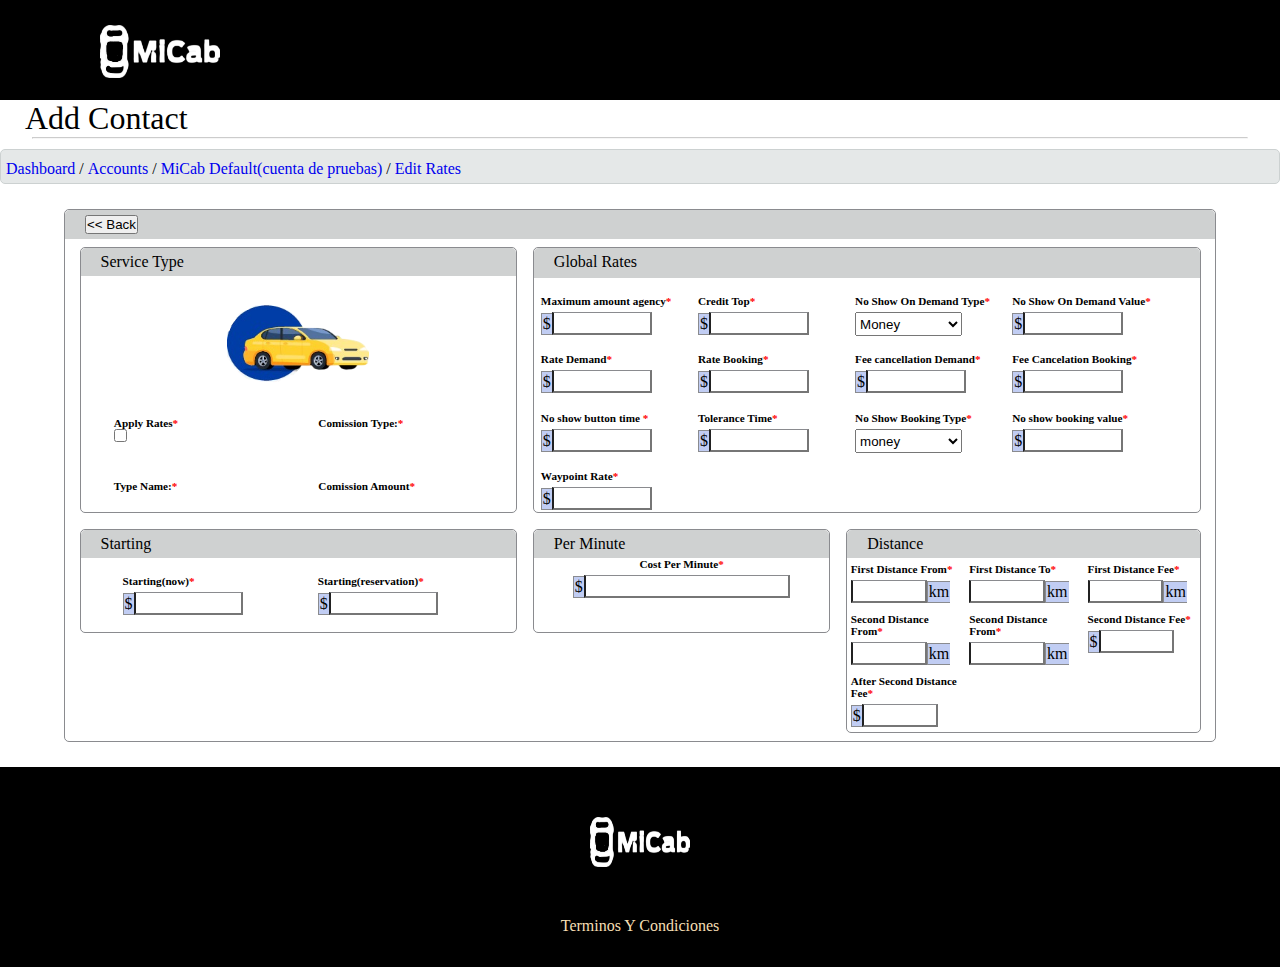
==== Assets/html/index.html @ 74d2cc6a "Cambio el tamanio de las imagenes en el disenio responsivo" ====
<html lang="en">
<head>
    <meta charset="UTF-8">
    <meta http-equiv="X-UA-Compatible" content="IE=edge">
    <meta name="viewport" content="width=device-width, initial-scale=1.0">
    <title> RESPONSIVE GRID</title> 
    <link rel="stylesheet" href="../Styles/styles.css">
</head>
<body>
    <div class="tituloPrincipal"> <a href="https://mi.cab/"><img src="../images/micab.png"></a></div>
    <h1>Add Contact</h1>
    <hr>
    <div class="nav"> 
        <ul>
          <li><a href="#"> Dashboard</a> /</li>
          <li><a href="#"> Accounts</a> /</li>
          <li><a href="#"> MiCab Default(cuenta de pruebas)</a> /</li>
          <li><a href="#"> Edit Rates</a>  </li>
        </ul>
      </div>
    <div class="principal">
        <div class="titulo"> <button> &lt;&lt; Back</button></div>
        <div class="grid">
            <div class="bloque a"> 
                <div class="titulo">Service Type</div>
                <div class="imagen">
                    <img src="../images/carro.png"  alt="MiCab">
                </div>
                <div class="flex">
                    <div class="elemento">
                        <label for="apply-rates">Apply Rates</label> <br>
                        <input type="checkbox" id="apply-rates" name="apply-rates"> 
                    </div>
                    <div class="elemento">
                        <label for="comission-type">Comission Type:</label> <br>
                        <input type="text" id="comission-type" name="comission-type" readonly="true" style="width: 20%;">
                    </div>
                    <div class="elemento">
                        <label for="type-name">Type Name:</label> 
                        <input type="text" readonly="true" style="width: 20%; height: auto;"> 
                    </div>
                    <div class="elemento">
                        <label for="comission-amount">Comission Amount</label>
                        <input type="text" name="comission-amount" id="comission-amount" readonly="true" style="width: 20%;">
                    </div>
                </div>
            </div>
            <div class="bloque b">
                <div class="titulo">Global Rates</div>
                <div class="elemento">
                    <label for="max-amount-agency" class="asterisco">Maximum amount agency</label><br>
                    <span class="identificador">$</span><input type="number" id="max-amount-agency" name="max-amount-agency" min="0" step="0.1">
                </div>
                <div class="elemento">
                    <label for="credit-top" class="asterisco">Credit Top</label> <br>
                    <span class="identificador">$</span><input type="number" name="credit-top" id="credit-top">
                </div>
                <div class="elemento">
                    <label for="no-show-on-demand-type" class="asterisco">No Show On Demand Type</label> <br> 
                    <select name="no-show-on-demand-type" id="no-show-on-demand-type">
                        <option value="money">Money</option>
                        <option value="credit">Credit</option>
                    </select>
                </div>
                <div class="elemento">
                    <label for="no-show-on-demand-value" class="asterisco">No Show On Demand Value</label> <br>
                    <span class="identificador">$</span><input type="number" name="no-show-on-demand-value" id="">
                </div>
                <div class="elemento">
                    <label for="rate-demand" class="asterisco">Rate Demand</label> <br>
                    <span class="identificador">$</span><input type="number" name="rate-demand" id="rate-demand">
                </div>
                <div class="elemento">
                    <label for="rate-booking" class="asterisco">Rate Booking</label> <br>
                    <span class="identificador">$</span><input type="number" name="rate-booking" id="rate-booking">
                </div>
                <div class="elemento">
                    <label for="fee-cancellation-demand" class="asterisco">Fee cancellation Demand</label> <br>
                    <span class="identificador">$</span><input type="number" name="fee-cancellation-demand" id="fee-cancellation-demand">
                </div>
                <div class="elemento">
                    <label for="fee-cancelation-booking" class="asterisco">Fee Cancelation Booking</label> <br>
                    <span class="identificador">$</span><input type="number" name="fee-cancelation-booking" id="fee-cancelation-booking">
                </div>
                <div class="elemento">
                    <label for="no-show-button-time" class="asterisco">No show button time </label> <br>
                    <span class="identificador">$</span><input type="number" name="no-show-button-time" id="no-show-button-time">
                </div>
                <div class="elemento">
                    <label for="tolerance-time" class="asterisco">Tolerance Time</label> <br>
                    <span class="identificador">$</span><input type="number" name="tolerance-time" id="tolerance-time">
                </div>
                <div class="elemento">
                    <label for="no-show-booking-type" class="asterisco">No Show Booking Type</label> <br>
                    <select name="no-show-booking-type" id="no-show-booking-type">
                    <option value="money">money</option>
                    <option value="credit">credit</option>
                    </select>
                </div>
                <div class="elemento">
                    <label for="no-show-booking-value" class="asterisco">No show booking value</label> <br>
                    <span class="identificador">$</span><input type="number" name="no-show-booking-value" id="no-show-booking-value">
                </div>
                <div class="elemento">
                    <label for="waypoint-rate" class="asterisco">Waypoint Rate</label> <br>
                    <span class="identificador">$</span><input type="number" name="waypoint-rate" id="waypoint-rate">
                </div>
            </div>
            <div class="bloque c"> 
                <div class="titulo">Starting</div>
                    <div class="flex">
                        <div class="elemento">
                            <label for="starting-now" class="asterisco">Starting(now)</label> <br>
                            <span class="identificador">$</span><input type="number" name="starting-now" id="starting-now">
                        </div>
                        <div class="elemento">
                            <label for="starting-reservation" class="asterisco">Starting(reservation)</label> <br>
                            <span class="identificador">$</span><input type="number" name="starting-reservation" id="starting-reservation">
                        </div>
                    </div>
            </div>
            <div class="bloque d">
                <div class="titulo">Per Minute</div>
                    <label for="cost-per-minute" class="asterisco">Cost Per Minute</label> <br>
                    <span class="identificador">$</span><input type="number" name="cost-per-minute" id="cost-per-minute">
            </div>
            <div class="bloque e"> 
                <div class="titulo">Distance</div>
                <div class="grid">
                    <div class="col1 row1">
                      <label for="first-distance-from" class="asterisco">First Distance From</label>
                      <input type="number" name="first-distance-from" id="first-distance-from"><span class="identificador">km</span>
                    </div>
                    <div class="col2 row1">
                      <label for="first-distance-to" class="asterisco">First Distance To</label>
                      <input type="number" name="irst-distance-to" id="irst-distance-to"><span class="identificador">km</span>
                    </div>
                    <div class="col3 row1" >
                      <label for="first-distance-fee" class="asterisco">First Distance Fee</label>
                      <input type="number" name="first-distance-fee" id="first-distance-fee"><span class="identificador">km</span>
                    </div>
                    <div class="col1 row2">
                      <label for="second-distance-from" class="asterisco">Second Distance From</label>
                      <input type="number" name="second-distance-from" id="second-distance-from"><span class="identificador">km</span>
                    </div>
                    <div class="col2 row2">
                      <label for="second-distance-from" class="asterisco">Second Distance From</label>
                      <input type="number" name="second-distance-from" id="second-distance-from"><span class="identificador">km</span>
                    </div>
                    <div class="col3 row2">
                      <label for="second-distance-fee" class="asterisco">Second Distance Fee</label> <br>
                      <span class="identificador">$</span><input type="number" name="second-distance-fee" id="second-distance-fee">
                    </div>
                    <div class="col1 row3">
                      <label for="after-second-distance-fee" class="asterisco">After Second Distance Fee</label> <br>
                      <span class="identificador">$</span><input type="number" name="after-second-distance-fee" id="after-second-distance-fee">
                    </div>
                  </div>
            </div>
        </div>
    </div>
    <footer>
         <img src="../images/micab.png" alt="" style="width: 100px; height: 50px;"> 
         <p style="color: wheat; margin-top: 50px;">Terminos Y Condiciones</p>
    </footer>
</body>
</html>
---- Assets/Styles/styles.css ----
*{
    margin:0;
    padding: 0;
    box-sizing: border-box !important;
}   
.tituloPrincipal a > img {
    margin-top: 10px;
    max-height: 75%;
    min-width: 10px;
    max-width: 120px;
}
select{
    margin-top: 5px;
    width: 75%;
    height: 65%;
}
html{
    overflow: auto;
    display: contents;
}
h1{
    padding-left: 25px;
    font-weight: 100;
}
label{
    font-size: 0.70rem;
    font-weight: bold;
    margin: 5px 0px 0px;
}
label::after{
    content: "*";
    color: red;
}
footer{
    padding-top: 50px;
    width: 100%;
    height: 200px;
    background-color: black;
    text-align: center;
}

.nav{
    margin-top: 10px;
    background-color: #E5E8E8;
    height:35px;
    border-radius: 5px;
    border: 1px solid  #CCD1D1;
    position: sticky;
    top : 12%; 
}
.nav ul {
    margin: 10px 5px; 
    border: 0;
    padding: 0;
}
a{
    text-decoration: none;
    vertical-align: baseline;
}
.nav li{
    display: inline;
    list-style: none;
}
input[type = number]{
    width: 70%;
    padding: 2.5px;
    margin-top: 5px;
    border-top: 1px solid #8a8b8f;
}
input[type = text]{
    border: none;
}
.tituloPrincipal{
    height: 100px;
    width: 100%;
    padding: 15px 100px;
    background-color: #000;
    position: sticky;
    top: 0;
}
.identificador{
    display: inline-flex;
    padding: 1px;
    vertical-align: bottom;
    background-color: #C1CDF3;  
    border-top: 1.5px solid #8a8b8f;
    border-left: 1.5px solid #8a8b8f;
    border-bottom: 1.5px solid #8a8b8f;
}
.titulo{
    width: 100%;
    background-color: #cdcfcff3;
    border-radius: 5px 5px 0px 0px;
    padding: 5px 20px;
    text-align: left;
}
.a > .flex{
    display: flex;
    flex-flow: row wrap;
    align-items: flex-start;
    justify-content: space-evenly;
    width: 100%;
    height: 45%;
}
.bloque.e > .flex{
    flex-flow: column nowrap;
}
.c > .flex{
    display: flex;
    flex-flow: row;
    padding: 10px;
    justify-content: space-evenly;
    align-items: center;
}
.a > .flex > input{
    width: 10%;
    height: 10%;
}

.flex > .elemento{
    width: 40%;
    height: 15%;
    padding: 5px;
}

.principal{
    max-width: 90%;
    max-height: 1000%;
    margin: 25px auto;
    border: 1px solid #8a8b8f;
    border-radius: 5px;
}
.bloque{
    max-width: 100%;
    min-height: 20px;
    border:1px solid #8a8b8f;
    margin: 3px;
    border-radius: 5px;
}
.imagen{
    height: 50%;
    width: 50%;
    margin: 1px auto;
    text-align: center;
}
hr{
    opacity: 0.5;
    width: 95%;
    margin: 0 auto;
}
.elemento{
    width: 23%;
    height: 20%;
    margin: 2px;
    padding: 15px 5px 0px;
}

.grid{
    margin: 5px auto;
    max-width:98%;
    max-height: 1000%;
    display: grid;
    grid-gap: 10px;
    grid-template-columns: auto;
    grid-template-rows: auto;
}
img{
    height: 100%;
    width: 65%;
}

.a{
    grid-column: 1 ;
    grid-row: 1 ;
}
.b{
    grid-column: 2/ span 2;
    grid-row: 1;
    display: flex;
    flex-flow: row wrap;
    justify-content: flex-start;
}
.c{
    grid-row: 2;
    grid-column: 1;
    max-height: 100%;
}
.d{
    grid-row: 2;
    grid-column: 2;
    max-height: 100%;
    max-width: 100%;
    text-align: center;
}
.e{
    grid-row: 2/span 3;
    grid-column: 3 ;
    max-height: 1000%;
    max-width: 1000%;
}
.col1{
    grid-column: 1;
}
.col2{
    grid-column:2;

}
.col3{
    grid-column: 3;
}

.row1{
    grid-row: 1;
}
.row2{
    grid-row: 2;
}
.row3{
    grid-row: 3;
    grid-column: 1;
}
@media (max-width: 1020px){
    .d{
        grid-row:3;
        grid-column: 1;
    }
    .e{
        grid-column:2 /span 2;
        grid-row: 2 ;
    }
}

@media (max-width: 700px) {
    .a, .c, .d {
        max-width: 100%;
        grid-column:1;
        margin: 5px;
        font-size: 0.8rem;
    }
    .elemento{
        min-width: 0;
        width: 100%;
    }
    .bloque.e > .grid{
        display: flex;
        flex-flow: column;
        padding: 5px 15px ;
    }
    select {
        width: 50% !important;
    }
    input[type = number] {
        width: 60%;
    }
    .flex{
        flex-flow: column;
    }
   .grid{
        display: contents;
    }
    .b{
        grid-column: 1;
        grid-row: 2 ;
    }
    .e > .flex{
        padding: 10px 15px;
    }
    .c, .d {
        grid-row: auto;
    }
    .nav li a{
        font-size: 0.8rem;
    }
    
    .imagen{
        width: 50% !important;
    }

    .tituloPrincipal{
        text-align:center;
        margin: 0px auto;
    }
    
}
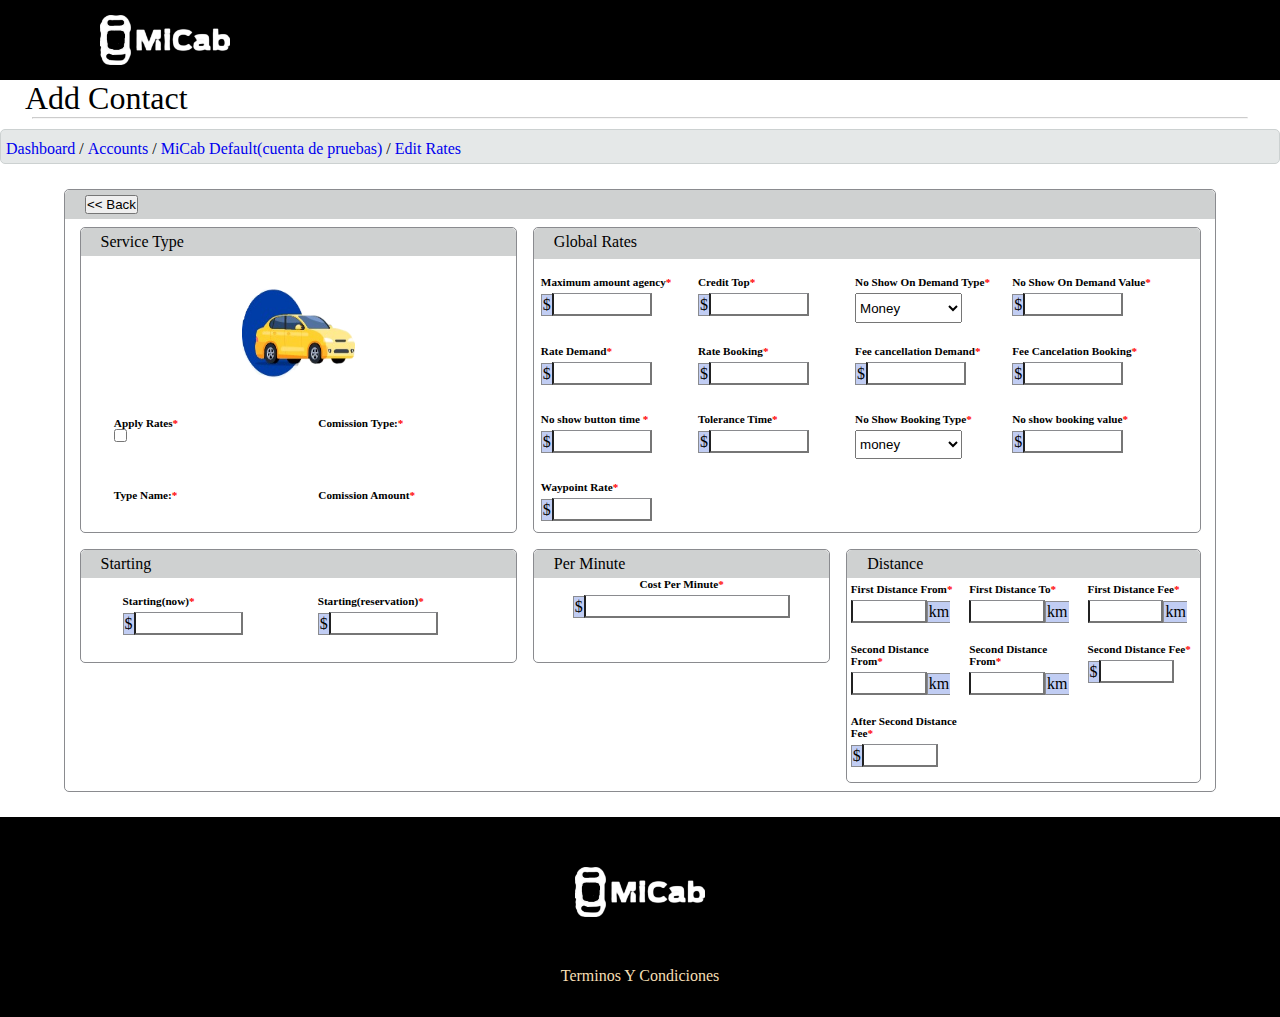
==== commit 69bf87ac: "Se cambio el Footer y Barra de titulo MiCab" ====
--- a/Assets/html/index.html
+++ b/Assets/html/index.html
@@ -160,7 +160,7 @@
         </div>
     </div>
     <footer>
-         <img src="../images/micab.png" alt="" style="width: 100px; height: 50px;"> 
+         <img src="../images/micab.png" alt="" style="width: 130px; height: 50px;"> 
          <p style="color: wheat; margin-top: 50px;">Terminos Y Condiciones</p>
     </footer>
 </body>
--- a/Assets/Styles/styles.css
+++ b/Assets/Styles/styles.css
@@ -4,10 +4,9 @@
     box-sizing: border-box !important;
 }   
 .tituloPrincipal a > img {
-    margin-top: 10px;
-    max-height: 75%;
+    max-height: 100%;
     min-width: 10px;
-    max-width: 120px;
+    max-width: 130px;
 }
 select{
     margin-top: 5px;
@@ -46,7 +45,7 @@
     border-radius: 5px;
     border: 1px solid  #CCD1D1;
     position: sticky;
-    top : 12%; 
+    top : 80px; 
 }
 .nav ul {
     margin: 10px 5px; 
@@ -64,6 +63,7 @@
 input[type = number]{
     width: 70%;
     padding: 2.5px;
+    margin-bottom: 10px;
     margin-top: 5px;
     border-top: 1px solid #8a8b8f;
 }
@@ -71,7 +71,7 @@
     border: none;
 }
 .tituloPrincipal{
-    height: 100px;
+    height: 80px;
     width: 100%;
     padding: 15px 100px;
     background-color: #000;
@@ -86,6 +86,7 @@
     border-top: 1.5px solid #8a8b8f;
     border-left: 1.5px solid #8a8b8f;
     border-bottom: 1.5px solid #8a8b8f;
+    margin-bottom: 10px;
 }
 .titulo{
     width: 100%;
@@ -139,7 +140,7 @@
 }
 .imagen{
     height: 50%;
-    width: 50%;
+    max-width: 40%;
     margin: 1px auto;
     text-align: center;
 }
@@ -273,7 +274,8 @@
     }
     
     .imagen{
-        width: 50% !important;
+        max-width: 250px !important;
+        max-height: 240px;
     }
 
     .tituloPrincipal{
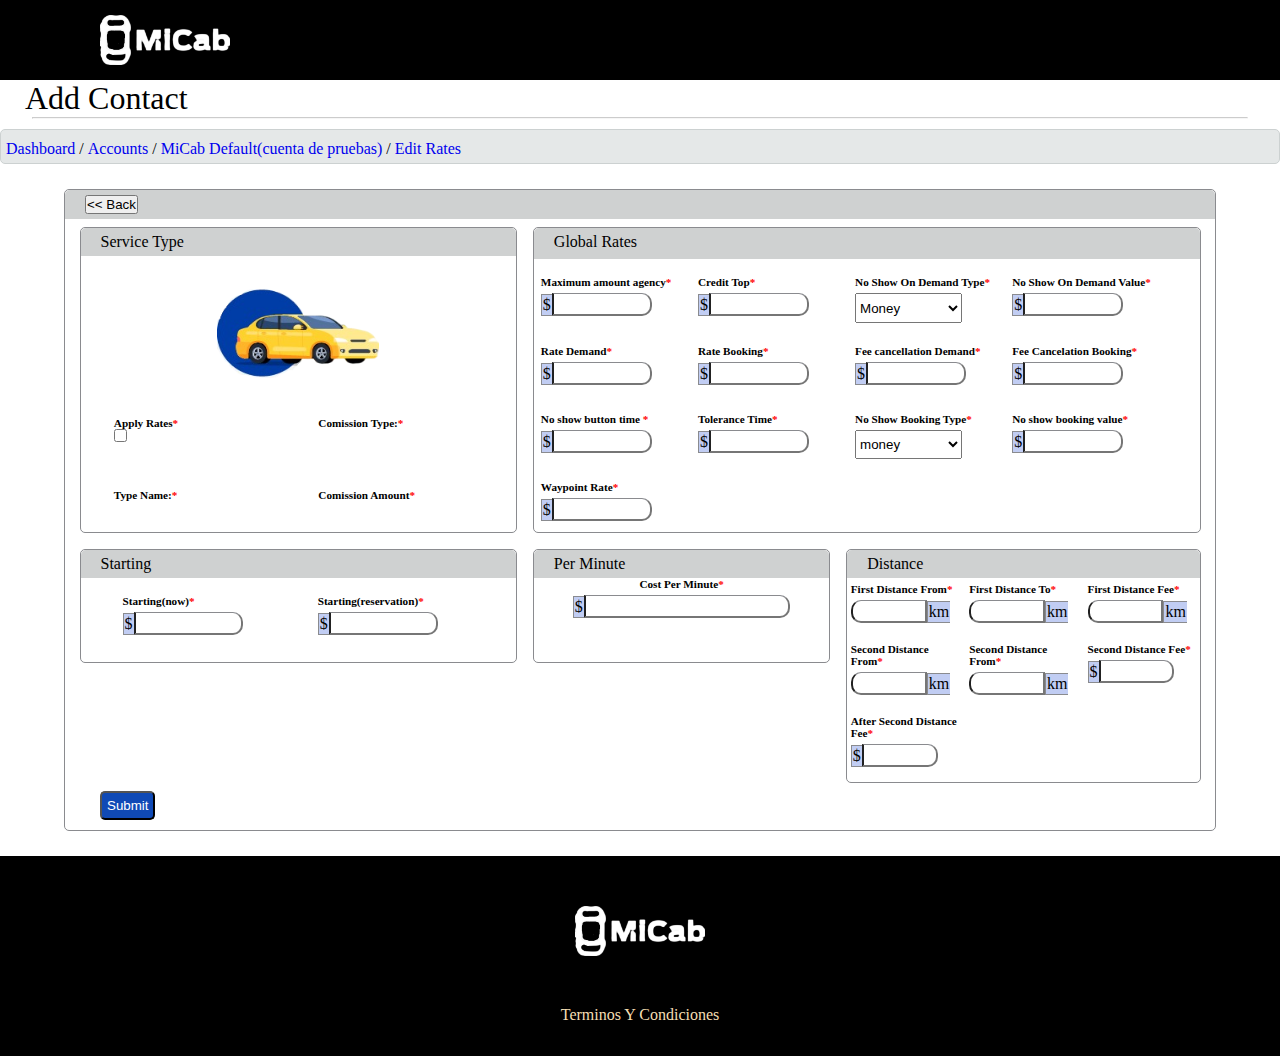
==== commit b4ca8503: "Se Ajustaron minimos valores y se grego boton al formulario" ====
--- a/Assets/html/index.html
+++ b/Assets/html/index.html
@@ -20,144 +20,147 @@
       </div>
     <div class="principal">
         <div class="titulo"> <button> &lt;&lt; Back</button></div>
-        <div class="grid">
-            <div class="bloque a"> 
-                <div class="titulo">Service Type</div>
-                <div class="imagen">
-                    <img src="../images/carro.png"  alt="MiCab">
+        <form id="formulario">
+            <div class="grid">
+                <div class="bloque a"> 
+                    <div class="titulo">Service Type</div>
+                    <div class="imagen">
+                        <img src="../images/carro.png"  alt="MiCab">
+                    </div>
+                    <div class="flex">
+                        <div class="elemento">
+                            <label for="apply-rates">Apply Rates</label> <br>
+                            <input type="checkbox" id="apply-rates" name="apply-rates"> 
+                        </div>
+                        <div class="elemento">
+                            <label for="comission-type">Comission Type:</label> <br>
+                            <input type="text" id="comission-type" name="comission-type" readonly="true" style="width: 20%;">
+                        </div>
+                        <div class="elemento">
+                            <label for="type-name">Type Name:</label> 
+                            <input type="text" readonly="true" style="width: 20%; height: auto;"> 
+                        </div>
+                        <div class="elemento">
+                            <label for="comission-amount">Comission Amount</label>
+                            <input type="text" name="comission-amount" id="comission-amount" readonly="true" style="width: 20%;">
+                        </div>
+                    </div>
                 </div>
-                <div class="flex">
+                <div class="bloque b">
+                    <div class="titulo">Global Rates</div>
                     <div class="elemento">
-                        <label for="apply-rates">Apply Rates</label> <br>
-                        <input type="checkbox" id="apply-rates" name="apply-rates"> 
+                        <label for="max-amount-agency" class="asterisco">Maximum amount agency</label><br>
+                        <span class="identificador">$</span><input type="number" id="max-amount-agency" name="max-amount-agency" min="0" step="0.1">
                     </div>
                     <div class="elemento">
-                        <label for="comission-type">Comission Type:</label> <br>
-                        <input type="text" id="comission-type" name="comission-type" readonly="true" style="width: 20%;">
+                        <label for="credit-top" class="asterisco">Credit Top</label> <br>
+                        <span class="identificador">$</span><input type="number" name="credit-top" id="credit-top" min="0" step="0.1">
                     </div>
                     <div class="elemento">
-                        <label for="type-name">Type Name:</label> 
-                        <input type="text" readonly="true" style="width: 20%; height: auto;"> 
+                        <label for="no-show-on-demand-type" class="asterisco">No Show On Demand Type</label> <br> 
+                        <select name="no-show-on-demand-type" id="no-show-on-demand-type">
+                            <option value="money">Money</option>
+                            <option value="credit">Credit</option>
+                        </select>
                     </div>
                     <div class="elemento">
-                        <label for="comission-amount">Comission Amount</label>
-                        <input type="text" name="comission-amount" id="comission-amount" readonly="true" style="width: 20%;">
+                        <label for="no-show-on-demand-value" class="asterisco">No Show On Demand Value</label> <br>
+                        <span class="identificador">$</span><input type="number" name="no-show-on-demand-value" id="no-show-on-demand-value" min="0" step="0.1">
+                    </div>
+                    <div class="elemento">
+                        <label for="rate-demand" class="asterisco">Rate Demand</label> <br>
+                        <span class="identificador">$</span><input type="number" name="rate-demand" id="rate-demand" min="0" step="0.1">
+                    </div>
+                    <div class="elemento">
+                        <label for="rate-booking" class="asterisco">Rate Booking</label> <br>
+                        <span class="identificador">$</span><input type="number" name="rate-booking" id="rate-booking" min="0" step="0.1"> 
+                    </div>
+                    <div class="elemento">
+                        <label for="fee-cancellation-demand">Fee cancellation Demand</label> <br>
+                        <span class="identificador">$</span><input type="number" name="fee-cancellation-demand" id="fee-cancellation-demand" min="0" step="0.1">
+                    </div>
+                    <div class="elemento">
+                        <label for="fee-cancelation-booking">Fee Cancelation Booking</label> <br>
+                        <span class="identificador">$</span><input type="number" name="fee-cancelation-booking" id="fee-cancelation-booking" min="0" step="0.1">
+                    </div>
+                    <div class="elemento">
+                        <label for="no-show-button-time">No show button time </label> <br>
+                        <span class="identificador">$</span><input type="number" name="no-show-button-time" id="no-show-button-time" min="0" step="0.1">
+                    </div>
+                    <div class="elemento">
+                        <label for="tolerance-time">Tolerance Time</label> <br>
+                        <span class="identificador">$</span><input type="number" name="tolerance-time" id="tolerance-time" min="0" step="0.1">
+                    </div>
+                    <div class="elemento">
+                        <label for="no-show-booking-type">No Show Booking Type</label> <br>
+                        <select name="no-show-booking-type" id="no-show-booking-type">
+                        <option value="money">money</option>
+                        <option value="credit">credit</option>
+                        </select>
+                    </div>
+                    <div class="elemento">
+                        <label for="no-show-booking-value" >No show booking value</label> <br>
+                        <span class="identificador">$</span><input type="number" name="no-show-booking-value" id="no-show-booking-value" min="0" step="0.1">
+                    </div>
+                    <div class="elemento">
+                        <label for="waypoint-rate">Waypoint Rate</label> <br>
+                        <span class="identificador">$</span><input type="number" name="waypoint-rate" id="waypoint-rate" min="0" step="0.1">
+                    </div>
+                </div>
+                <div class="bloque c"> 
+                    <div class="titulo">Starting</div>
+                        <div class="flex">
+                            <div class="elemento">
+                                <label for="starting-now">Starting(now)</label> <br>
+                                <span class="identificador">$</span><input type="number" name="starting-now" id="starting-now" min="0" step="0.1">
+                            </div>
+                            <div class="elemento">
+                                <label for="starting-reservation">Starting(reservation)</label> <br>
+                                <span class="identificador">$</span><input type="number" name="starting-reservation" id="starting-reservation" min="0" step="0.1"> 
+                            </div>
+                        </div>
+                </div>
+                <div class="bloque d">
+                    <div class="titulo">Per Minute</div>
+                        <label for="cost-per-minute" class="asterisco">Cost Per Minute</label> <br>
+                        <span class="identificador">$</span><input type="number" name="cost-per-minute" id="cost-per-minute">
+                </div>
+                <div class="bloque e"> 
+                    <div class="titulo">Distance</div>
+                    <div class="grid">
+                        <div class="km col1 row1">
+                        <label for="first-distance-from">First Distance From</label> <br>
+                        <input type="number" name="first-distance-from" id="first-distance-from" min="0" step="0.1"><span class="identificador">km</span>
+                        </div>
+                        <div class="km col2 row1">
+                        <label for="first-distance-to" >First Distance To</label> <br>
+                        <input type="number" name="irst-distance-to" id="irst-distance-to" min="0" step="0.1"><span class="identificador">km</span>
+                        </div>
+                        <div class="km col3 row1" >
+                        <label for="first-distance-fee" >First Distance Fee</label> <br>
+                        <input type="number" name="first-distance-fee" id="first-distance-fee" min="0" step="0.1"><span class="identificador">km</span>
+                        </div>
+                        <div class="km col1 row2">
+                        <label for="second-distance-from" >Second Distance From</label> <br>
+                        <input type="number" name="second-distance-from" id="second-distance-from" min="0" step="0.1"><span class="identificador">km</span>
+                        </div>
+                        <div class="km col2 row2">
+                        <label for="second-distance-from">Second Distance From</label> <br>
+                        <input type="number" name="second-distance-from" id="second-distance-from" min="0" step="0.1"><span class="identificador">km</span>
+                        </div>
+                        <div class="col3 row2">
+                        <label for="second-distance-fee" >Second Distance Fee</label> <br>
+                        <span class="identificador">$</span><input type="number" name="second-distance-fee" id="second-distance-fee" min="0" step="0.1">
+                        </div>
+                        <div class="col1 row3">
+                        <label for="after-second-distance-fee">After Second Distance Fee</label> <br>
+                        <span class="identificador">$</span><input type="number" name="after-second-distance-fee" id="after-second-distance-fee" min="0" step="0.1">
+                        </div>
                     </div>
                 </div>
             </div>
-            <div class="bloque b">
-                <div class="titulo">Global Rates</div>
-                <div class="elemento">
-                    <label for="max-amount-agency" class="asterisco">Maximum amount agency</label><br>
-                    <span class="identificador">$</span><input type="number" id="max-amount-agency" name="max-amount-agency" min="0" step="0.1">
-                </div>
-                <div class="elemento">
-                    <label for="credit-top" class="asterisco">Credit Top</label> <br>
-                    <span class="identificador">$</span><input type="number" name="credit-top" id="credit-top">
-                </div>
-                <div class="elemento">
-                    <label for="no-show-on-demand-type" class="asterisco">No Show On Demand Type</label> <br> 
-                    <select name="no-show-on-demand-type" id="no-show-on-demand-type">
-                        <option value="money">Money</option>
-                        <option value="credit">Credit</option>
-                    </select>
-                </div>
-                <div class="elemento">
-                    <label for="no-show-on-demand-value" class="asterisco">No Show On Demand Value</label> <br>
-                    <span class="identificador">$</span><input type="number" name="no-show-on-demand-value" id="">
-                </div>
-                <div class="elemento">
-                    <label for="rate-demand" class="asterisco">Rate Demand</label> <br>
-                    <span class="identificador">$</span><input type="number" name="rate-demand" id="rate-demand">
-                </div>
-                <div class="elemento">
-                    <label for="rate-booking" class="asterisco">Rate Booking</label> <br>
-                    <span class="identificador">$</span><input type="number" name="rate-booking" id="rate-booking">
-                </div>
-                <div class="elemento">
-                    <label for="fee-cancellation-demand" class="asterisco">Fee cancellation Demand</label> <br>
-                    <span class="identificador">$</span><input type="number" name="fee-cancellation-demand" id="fee-cancellation-demand">
-                </div>
-                <div class="elemento">
-                    <label for="fee-cancelation-booking" class="asterisco">Fee Cancelation Booking</label> <br>
-                    <span class="identificador">$</span><input type="number" name="fee-cancelation-booking" id="fee-cancelation-booking">
-                </div>
-                <div class="elemento">
-                    <label for="no-show-button-time" class="asterisco">No show button time </label> <br>
-                    <span class="identificador">$</span><input type="number" name="no-show-button-time" id="no-show-button-time">
-                </div>
-                <div class="elemento">
-                    <label for="tolerance-time" class="asterisco">Tolerance Time</label> <br>
-                    <span class="identificador">$</span><input type="number" name="tolerance-time" id="tolerance-time">
-                </div>
-                <div class="elemento">
-                    <label for="no-show-booking-type" class="asterisco">No Show Booking Type</label> <br>
-                    <select name="no-show-booking-type" id="no-show-booking-type">
-                    <option value="money">money</option>
-                    <option value="credit">credit</option>
-                    </select>
-                </div>
-                <div class="elemento">
-                    <label for="no-show-booking-value" class="asterisco">No show booking value</label> <br>
-                    <span class="identificador">$</span><input type="number" name="no-show-booking-value" id="no-show-booking-value">
-                </div>
-                <div class="elemento">
-                    <label for="waypoint-rate" class="asterisco">Waypoint Rate</label> <br>
-                    <span class="identificador">$</span><input type="number" name="waypoint-rate" id="waypoint-rate">
-                </div>
-            </div>
-            <div class="bloque c"> 
-                <div class="titulo">Starting</div>
-                    <div class="flex">
-                        <div class="elemento">
-                            <label for="starting-now" class="asterisco">Starting(now)</label> <br>
-                            <span class="identificador">$</span><input type="number" name="starting-now" id="starting-now">
-                        </div>
-                        <div class="elemento">
-                            <label for="starting-reservation" class="asterisco">Starting(reservation)</label> <br>
-                            <span class="identificador">$</span><input type="number" name="starting-reservation" id="starting-reservation">
-                        </div>
-                    </div>
-            </div>
-            <div class="bloque d">
-                <div class="titulo">Per Minute</div>
-                    <label for="cost-per-minute" class="asterisco">Cost Per Minute</label> <br>
-                    <span class="identificador">$</span><input type="number" name="cost-per-minute" id="cost-per-minute">
-            </div>
-            <div class="bloque e"> 
-                <div class="titulo">Distance</div>
-                <div class="grid">
-                    <div class="col1 row1">
-                      <label for="first-distance-from" class="asterisco">First Distance From</label>
-                      <input type="number" name="first-distance-from" id="first-distance-from"><span class="identificador">km</span>
-                    </div>
-                    <div class="col2 row1">
-                      <label for="first-distance-to" class="asterisco">First Distance To</label>
-                      <input type="number" name="irst-distance-to" id="irst-distance-to"><span class="identificador">km</span>
-                    </div>
-                    <div class="col3 row1" >
-                      <label for="first-distance-fee" class="asterisco">First Distance Fee</label>
-                      <input type="number" name="first-distance-fee" id="first-distance-fee"><span class="identificador">km</span>
-                    </div>
-                    <div class="col1 row2">
-                      <label for="second-distance-from" class="asterisco">Second Distance From</label>
-                      <input type="number" name="second-distance-from" id="second-distance-from"><span class="identificador">km</span>
-                    </div>
-                    <div class="col2 row2">
-                      <label for="second-distance-from" class="asterisco">Second Distance From</label>
-                      <input type="number" name="second-distance-from" id="second-distance-from"><span class="identificador">km</span>
-                    </div>
-                    <div class="col3 row2">
-                      <label for="second-distance-fee" class="asterisco">Second Distance Fee</label> <br>
-                      <span class="identificador">$</span><input type="number" name="second-distance-fee" id="second-distance-fee">
-                    </div>
-                    <div class="col1 row3">
-                      <label for="after-second-distance-fee" class="asterisco">After Second Distance Fee</label> <br>
-                      <span class="identificador">$</span><input type="number" name="after-second-distance-fee" id="after-second-distance-fee">
-                    </div>
-                  </div>
-            </div>
-        </div>
+            <input type="submit" name="btn-submit" id="btn-submit">
+        </form>
     </div>
     <footer>
          <img src="../images/micab.png" alt="" style="width: 130px; height: 50px;"> 
--- a/Assets/Styles/styles.css
+++ b/Assets/Styles/styles.css
@@ -8,6 +8,13 @@
     min-width: 10px;
     max-width: 130px;
 }
+#btn-submit{
+    margin: 0px 35px 10px;
+    background-color: rgb(16, 74, 182);
+    border-radius: 5px;
+    padding: 5px;
+    color:white;
+}
 select{
     margin-top: 5px;
     width: 75%;
@@ -66,6 +73,10 @@
     margin-bottom: 10px;
     margin-top: 5px;
     border-top: 1px solid #8a8b8f;
+    border-radius: 0px 10px 10px 0px;
+}
+.bloque.e .km > input[type = number]{
+    border-radius: 10px 0px 0px 10px;
 }
 input[type = text]{
     border: none;
@@ -140,7 +151,8 @@
 }
 .imagen{
     height: 50%;
-    max-width: 40%;
+    min-width: 30%;
+    max-width: 250px;
     margin: 1px auto;
     text-align: center;
 }
@@ -231,12 +243,20 @@
     }
 }
 
-@media (max-width: 700px) {
-    .a, .c, .d {
-        max-width: 100%;
+@media (max-width: 768px) {
+    #btn-submit{
+        display: block;
+        width: 25%;
+        margin: 15px auto;
+    }
+    .a, .c, .d{
+        max-height: 65%;
+        max-width: 90%;
+       
         grid-column:1;
-        margin: 5px;
+        margin: 5px auto;
         font-size: 0.8rem;
+        text-align: center;
     }
     .elemento{
         min-width: 0;
@@ -259,23 +279,23 @@
    .grid{
         display: contents;
     }
-    .b{
-        grid-column: 1;
-        grid-row: 2 ;
+
+    .e , .b{
+        text-align: center;
+        max-width: 90%;
+        margin: 5px auto;
     }
     .e > .flex{
         padding: 10px 15px;
     }
-    .c, .d {
-        grid-row: auto;
-    }
+
     .nav li a{
         font-size: 0.8rem;
     }
     
     .imagen{
-        max-width: 250px !important;
-        max-height: 240px;
+        max-width: 280px !important;
+        max-height: 200px;
     }
 
     .tituloPrincipal{
@@ -283,4 +303,8 @@
         margin: 0px auto;
     }
     
+}
+
+@media (max-width: 320px){
+
 }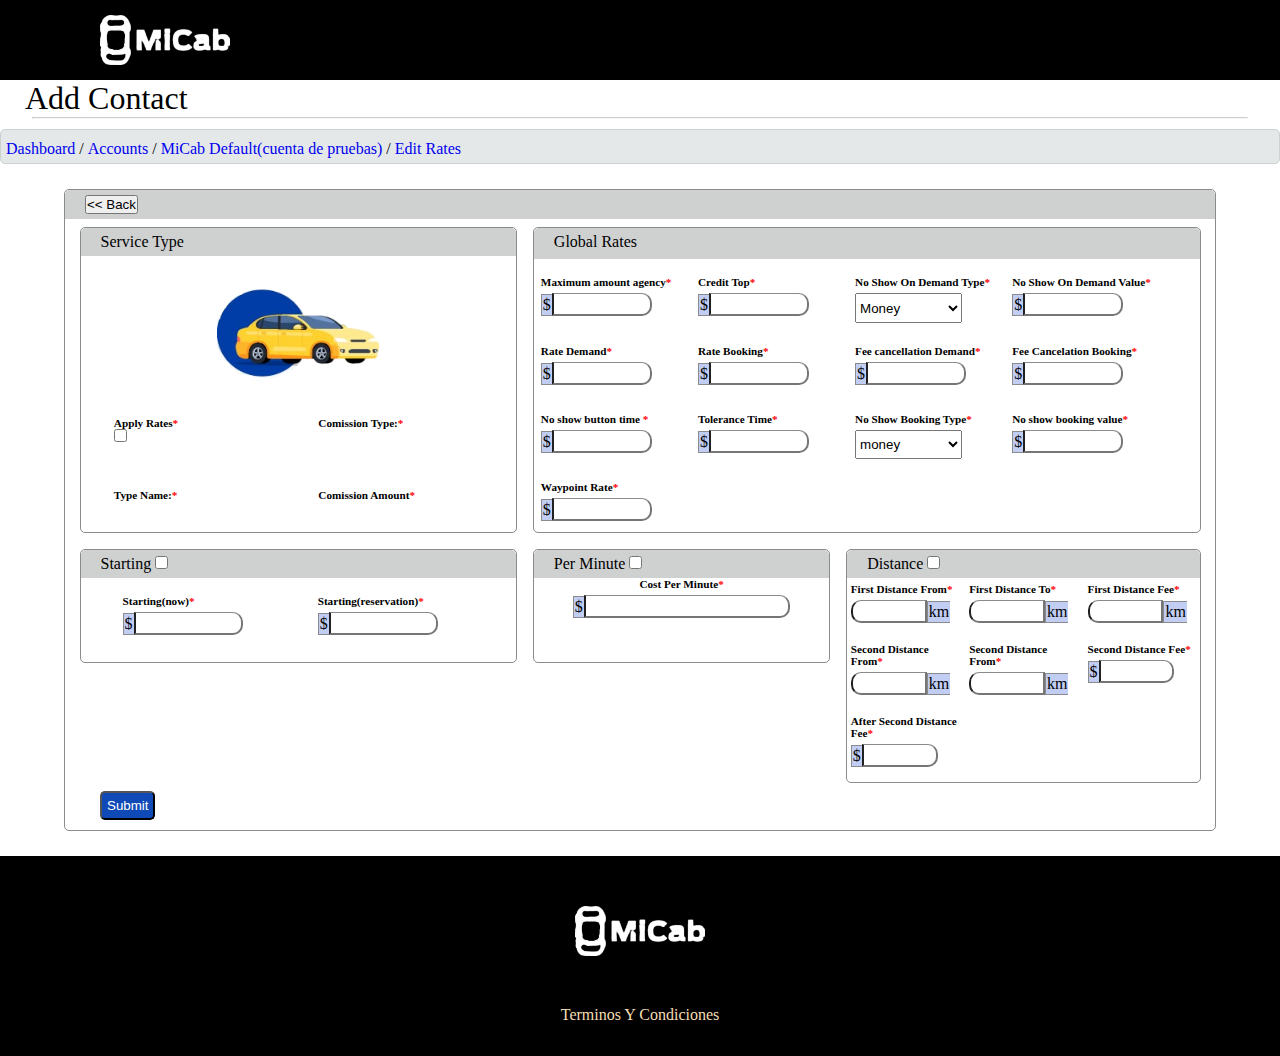
==== commit 481552e2: "Se pusieron ID a los elementos HTML" ====
--- a/Assets/html/index.html
+++ b/Assets/html/index.html
@@ -60,7 +60,7 @@
                         <label for="no-show-on-demand-type" class="asterisco">No Show On Demand Type</label> <br> 
                         <select name="no-show-on-demand-type" id="no-show-on-demand-type">
                             <option value="money">Money</option>
-                            <option value="credit">Credit</option>
+                            <option value="percent">Percent</option>
                         </select>
                     </div>
                     <div class="elemento">
@@ -95,7 +95,7 @@
                         <label for="no-show-booking-type">No Show Booking Type</label> <br>
                         <select name="no-show-booking-type" id="no-show-booking-type">
                         <option value="money">money</option>
-                        <option value="credit">credit</option>
+                        <option value="percent">Percent</option>
                         </select>
                     </div>
                     <div class="elemento">
@@ -108,7 +108,7 @@
                     </div>
                 </div>
                 <div class="bloque c"> 
-                    <div class="titulo">Starting</div>
+                    <div class="titulo">Starting   <input type="checkbox" id="starting"></div>
                         <div class="flex">
                             <div class="elemento">
                                 <label for="starting-now">Starting(now)</label> <br>
@@ -121,12 +121,12 @@
                         </div>
                 </div>
                 <div class="bloque d">
-                    <div class="titulo">Per Minute</div>
-                        <label for="cost-per-minute" class="asterisco">Cost Per Minute</label> <br>
-                        <span class="identificador">$</span><input type="number" name="cost-per-minute" id="cost-per-minute">
+                    <div class="titulo">Per Minute <input type="checkbox" name="per-minute" id="per-minute"> </div>
+                        <label for="cost-per-minute">Cost Per Minute</label> <br>
+                        <span class="identificador">$</span><input type="number" name="cost-per-minute" id="cost-per-minute" min="0" step="0.1">
                 </div>
                 <div class="bloque e"> 
-                    <div class="titulo">Distance</div>
+                    <div class="titulo">Distance <input type="checkbox" name="distance" id="distance"> </div>
                     <div class="grid">
                         <div class="km col1 row1">
                         <label for="first-distance-from">First Distance From</label> <br>
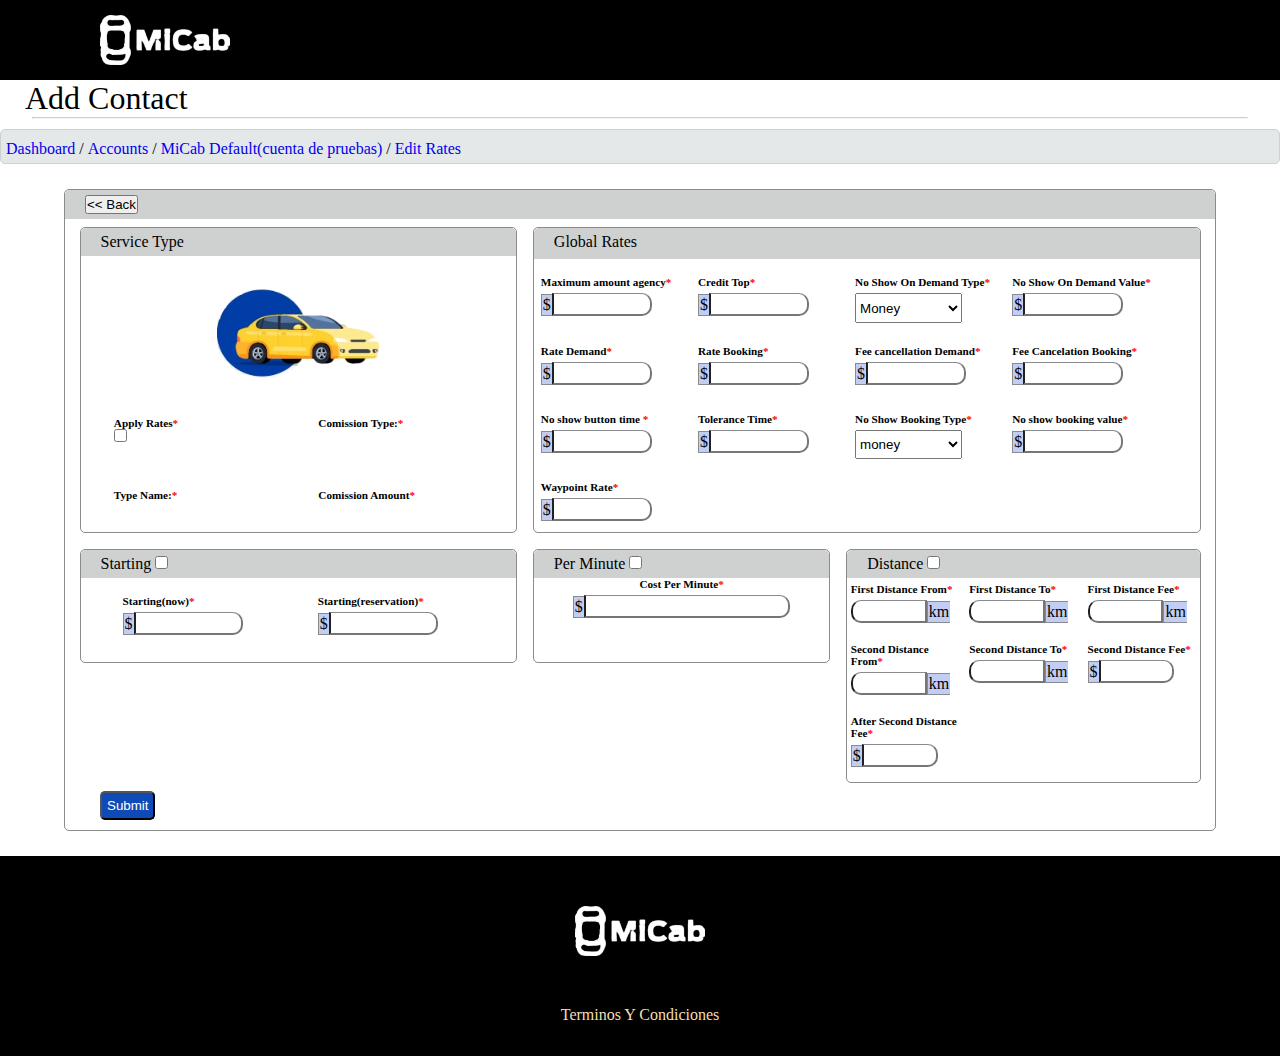
==== commit b91b0fa1: "ACTUALIZAMOS LA PRIMERA VERIFICACION -PENDIENTE SEGUNDA" ====
--- a/Assets/html/index.html
+++ b/Assets/html/index.html
@@ -73,7 +73,7 @@
                     </div>
                     <div class="elemento">
                         <label for="rate-booking" class="asterisco">Rate Booking</label> <br>
-                        <span class="identificador">$</span><input type="number" name="rate-booking" id="rate-booking" min="0" step="0.1"> 
+                        <span class="identificador">$</span><input type="number" name="rate-booking" id="rate-booking" min="0" step="0.1" readonly=true> 
                     </div>
                     <div class="elemento">
                         <label for="fee-cancellation-demand">Fee cancellation Demand</label> <br>
@@ -134,7 +134,7 @@
                         </div>
                         <div class="km col2 row1">
                         <label for="first-distance-to" >First Distance To</label> <br>
-                        <input type="number" name="irst-distance-to" id="irst-distance-to" min="0" step="0.1"><span class="identificador">km</span>
+                        <input type="number" name="first-distance-to" id="first-distance-to" min="0" step="0.1" ><span class="identificador">km</span>
                         </div>
                         <div class="km col3 row1" >
                         <label for="first-distance-fee" >First Distance Fee</label> <br>
@@ -145,7 +145,7 @@
                         <input type="number" name="second-distance-from" id="second-distance-from" min="0" step="0.1"><span class="identificador">km</span>
                         </div>
                         <div class="km col2 row2">
-                        <label for="second-distance-from">Second Distance From</label> <br>
+                        <label for="second-distance-from">Second Distance To</label> <br>
                         <input type="number" name="second-distance-from" id="second-distance-from" min="0" step="0.1"><span class="identificador">km</span>
                         </div>
                         <div class="col3 row2">
@@ -166,5 +166,6 @@
          <img src="../images/micab.png" alt="" style="width: 130px; height: 50px;"> 
          <p style="color: wheat; margin-top: 50px;">Terminos Y Condiciones</p>
     </footer>
+    <script src="../Scripts/app.js"></script>
 </body>
 </html>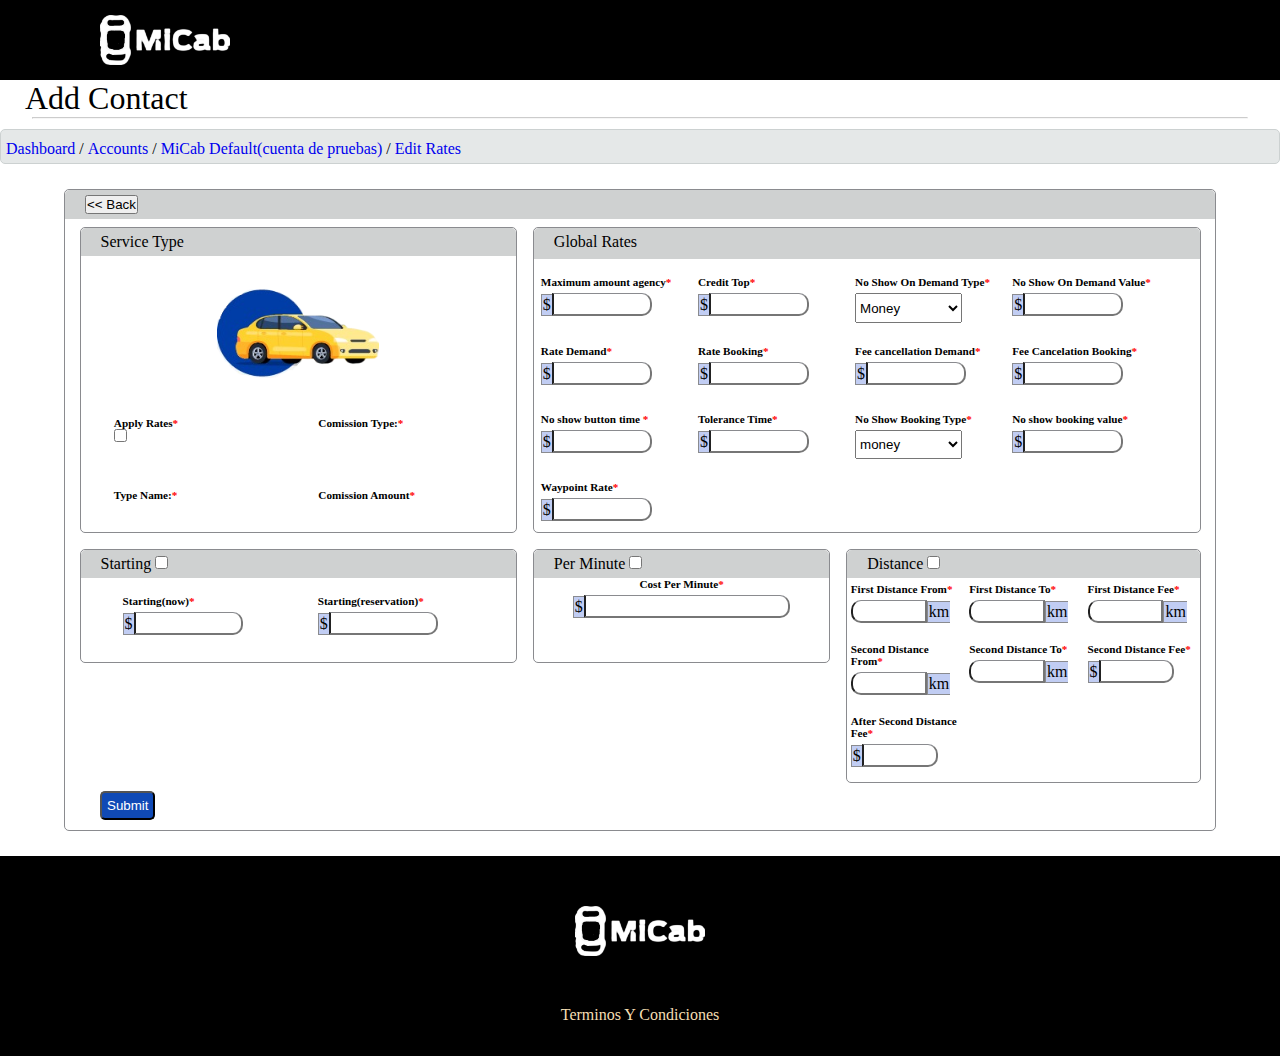
==== commit f88c6ba2: "ULTIMOS DETALLES AGREGADOS" ====
--- a/Assets/html/index.html
+++ b/Assets/html/index.html
@@ -20,7 +20,7 @@
       </div>
     <div class="principal">
         <div class="titulo"> <button> &lt;&lt; Back</button></div>
-        <form id="formulario">
+        <form id="formulario" action="script.php" method="POST">
             <div class="grid">
                 <div class="bloque a"> 
                     <div class="titulo">Service Type</div>
@@ -54,7 +54,7 @@
                     </div>
                     <div class="elemento">
                         <label for="credit-top" class="asterisco">Credit Top</label> <br>
-                        <span class="identificador">$</span><input type="number" name="credit-top" id="credit-top" min="0" step="0.1">
+                        <span class="identificador">$</span><input type="number" name="credit-top" id="credit-top" min="000.00" step="0.1">
                     </div>
                     <div class="elemento">
                         <label for="no-show-on-demand-type" class="asterisco">No Show On Demand Type</label> <br> 
@@ -65,7 +65,7 @@
                     </div>
                     <div class="elemento">
                         <label for="no-show-on-demand-value" class="asterisco">No Show On Demand Value</label> <br>
-                        <span class="identificador">$</span><input type="number" name="no-show-on-demand-value" id="no-show-on-demand-value" min="0" step="0.1">
+                        <span class="identificador">$</span><input type="number" name="no-show-on-demand-value" id="no-show-on-demand-value" >
                     </div>
                     <div class="elemento">
                         <label for="rate-demand" class="asterisco">Rate Demand</label> <br>
@@ -73,7 +73,7 @@
                     </div>
                     <div class="elemento">
                         <label for="rate-booking" class="asterisco">Rate Booking</label> <br>
-                        <span class="identificador">$</span><input type="number" name="rate-booking" id="rate-booking" min="0" step="0.1" readonly=true> 
+                        <span class="identificador">$</span><input type="number" name="rate-booking" id="rate-booking" min="0" step="0.1"> 
                     </div>
                     <div class="elemento">
                         <label for="fee-cancellation-demand">Fee cancellation Demand</label> <br>
@@ -145,8 +145,8 @@
                         <input type="number" name="second-distance-from" id="second-distance-from" min="0" step="0.1"><span class="identificador">km</span>
                         </div>
                         <div class="km col2 row2">
-                        <label for="second-distance-from">Second Distance To</label> <br>
-                        <input type="number" name="second-distance-from" id="second-distance-from" min="0" step="0.1"><span class="identificador">km</span>
+                        <label for="second-distance-to">Second Distance To</label> <br>
+                        <input type="number" name="second-distance-to" id="second-distance-to" min="0" step="0.1"><span class="identificador">km</span>
                         </div>
                         <div class="col3 row2">
                         <label for="second-distance-fee" >Second Distance Fee</label> <br>
